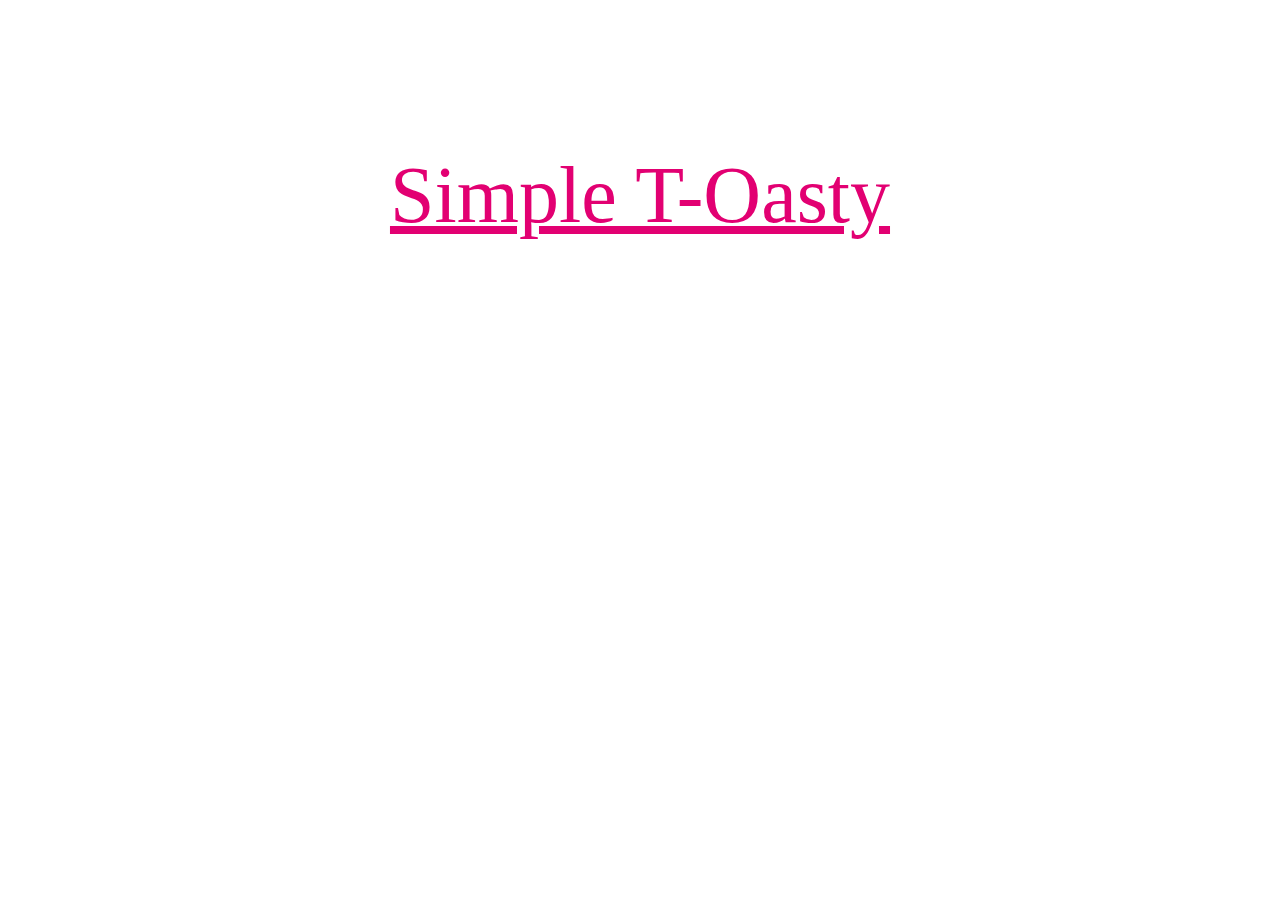
==== src/index.html @ 02cd92d8 "[ADDED]: added simple realization." ====
<!doctype html>
<html>
<head>
    <meta charset="utf-8">
    <title>MK.js</title>
    <link rel="stylesheet" href="./static/css/main.css">
</head>
<body class="-boxed -relative">
    <div class="b-navigation">
        <a href="#">Simple T-Oasty</a>
    </div>
    <div class="b-toasty">
        <!--<img src="./static/i/toasty.png">-->
        <img src="./static/i/matthias.jpg" />
    </div>
    <script src="//ajax.googleapis.com/ajax/libs/jquery/2.1.1/jquery.min.js"></script>
    <script src="./static/js/main.js"></script>
</body>
</html>
---- src/static/css/main.css ----
.-boxed *, .-boxed *:before, .-boxed *:after {
    -webkit-box-sizing: border-box;
    -moz-box-sizing: border-box;
    -o-box-sizing: border-box;
    -ms-box-sizing: border-box;
    box-sizing: border-box;
}

html, body {
    min-height: 100%;
    color: #e20072;
}

.-relative {
    position: relative;
}

.b-navigation {
    margin: 150px;
    text-align: center;
}

.b-navigation a {
    font-size: 80px;
    color: #e20072;
}

.b-toasty {
    position: fixed;
    bottom: -100%;
    left: 0;
    line-height: 0;
}
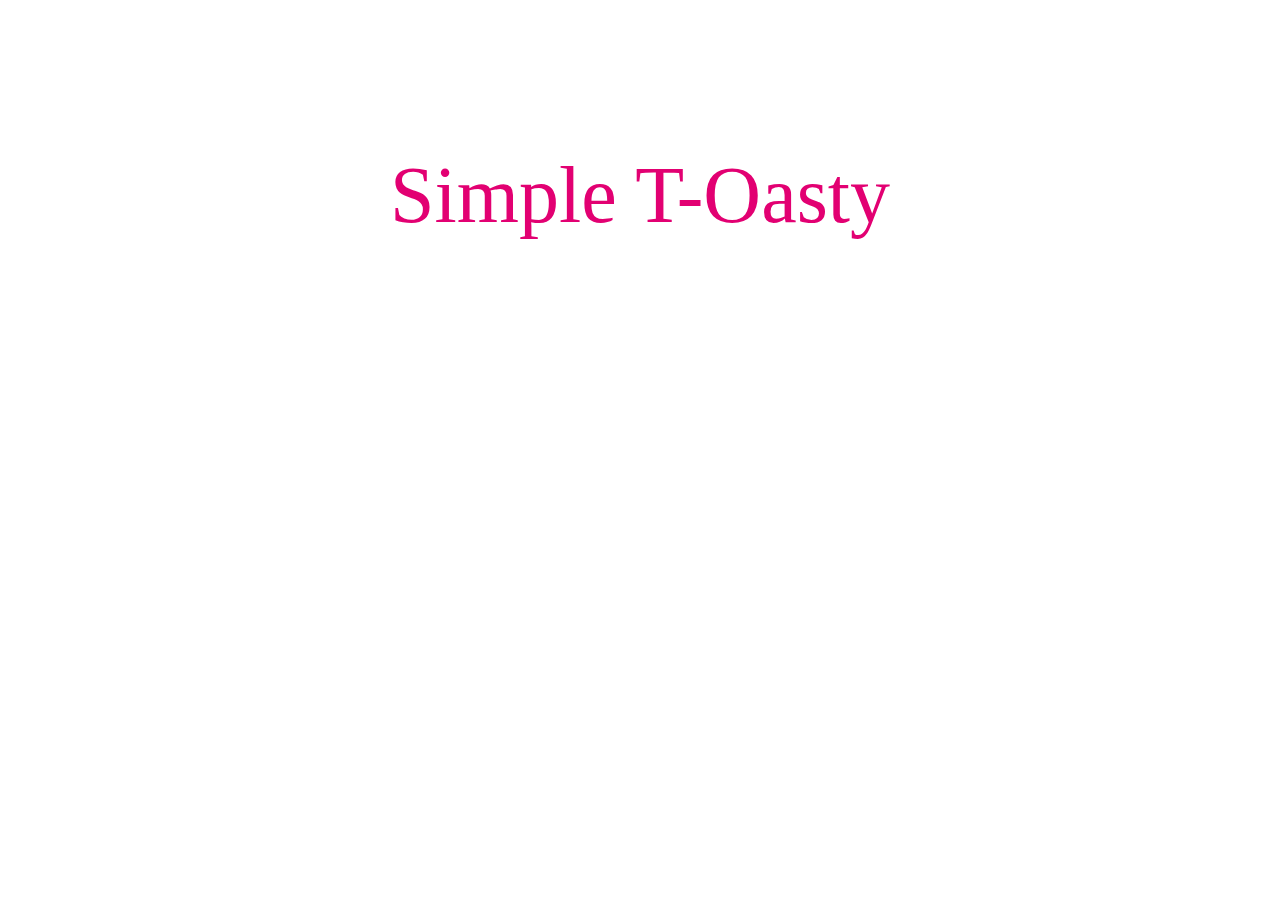
==== commit fb199dd2: "[ADDED]: added new dependencies." ====
--- a/src/index.html
+++ b/src/index.html
@@ -13,7 +13,7 @@
         <!--<img src="./static/i/toasty.png">-->
         <img src="./static/i/matthias.jpg" />
     </div>
-    <script src="//ajax.googleapis.com/ajax/libs/jquery/2.1.1/jquery.min.js"></script>
+    <script src="./static/js/libs/jquery/jquery.js"></script>
     <script src="./static/js/main.js"></script>
 </body>
 </html>--- a/src/static/css/main.css
+++ b/src/static/css/main.css
@@ -23,6 +23,7 @@
 .b-navigation a {
     font-size: 80px;
     color: #e20072;
+    text-decoration: none;
 }
 
 .b-toasty {
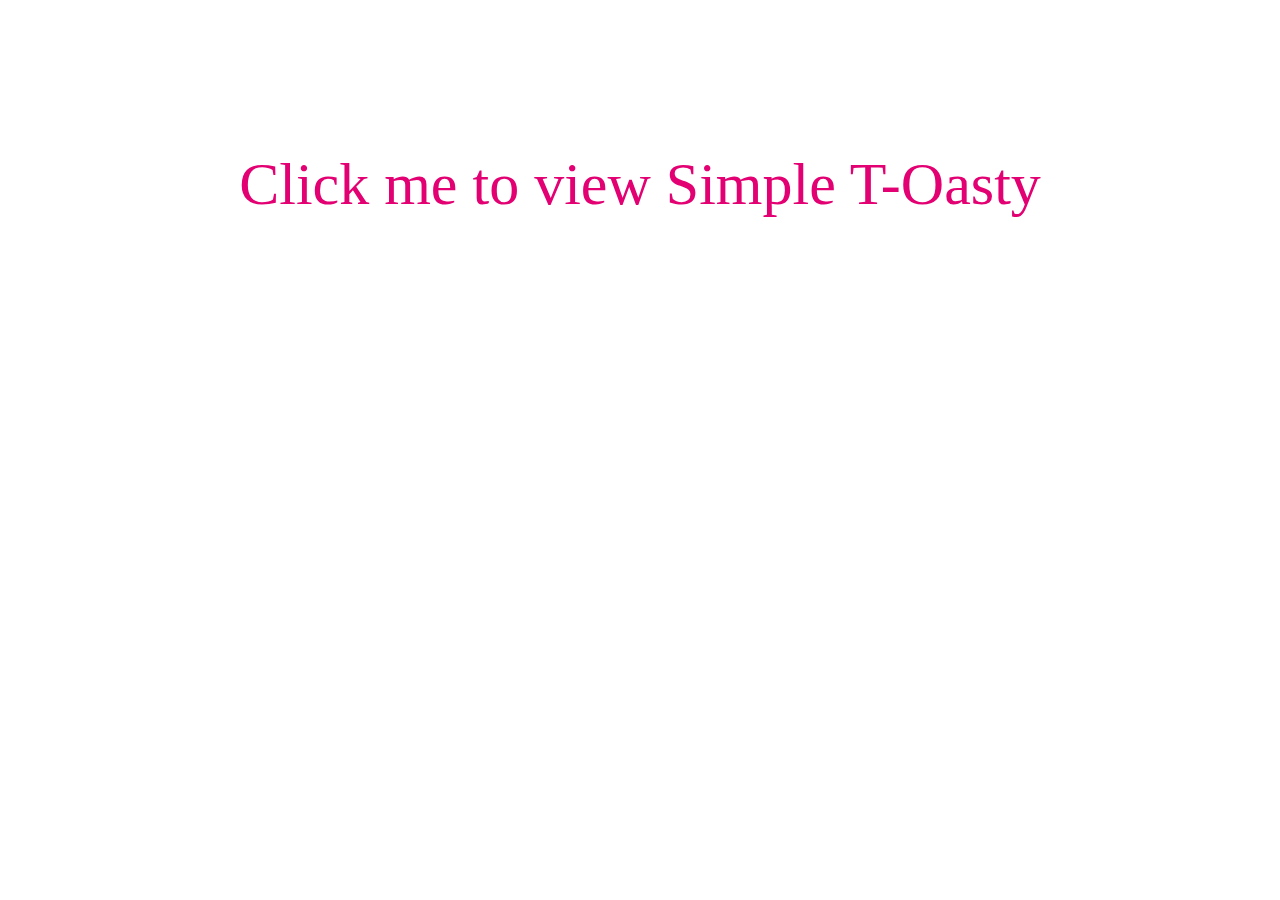
==== commit f258967c: "[ADDED]: added readme file." ====
--- a/src/index.html
+++ b/src/index.html
@@ -7,13 +7,13 @@
 </head>
 <body class="-boxed -relative">
     <div class="b-navigation">
-        <a href="#">Simple T-Oasty</a>
+        <a href="#">Click me to view Simple T-Oasty</a>
     </div>
     <div class="b-toasty">
-        <!--<img src="./static/i/toasty.png">-->
-        <img src="./static/i/matthias.jpg" />
+        <img src="./static/i/matthias.png" />
     </div>
     <script src="./static/js/libs/jquery/jquery.js"></script>
+    <script src="./static/js/mkjs.js"></script>
     <script src="./static/js/main.js"></script>
 </body>
 </html>--- a/src/static/css/main.css
+++ b/src/static/css/main.css
@@ -21,7 +21,7 @@
 }
 
 .b-navigation a {
-    font-size: 80px;
+    font-size: 60px;
     color: #e20072;
     text-decoration: none;
 }
@@ -29,6 +29,11 @@
 .b-toasty {
     position: fixed;
     bottom: -100%;
-    left: 0;
+    right: 0;
     line-height: 0;
+    -moz-transform: rotate(-20deg);
+    -webkit-transform: rotate(-20deg);
+    -o-transform: rotate(-20deg);
+    -ms-transform: rotate(-20deg);
+    transform: rotate(-20deg);
 }